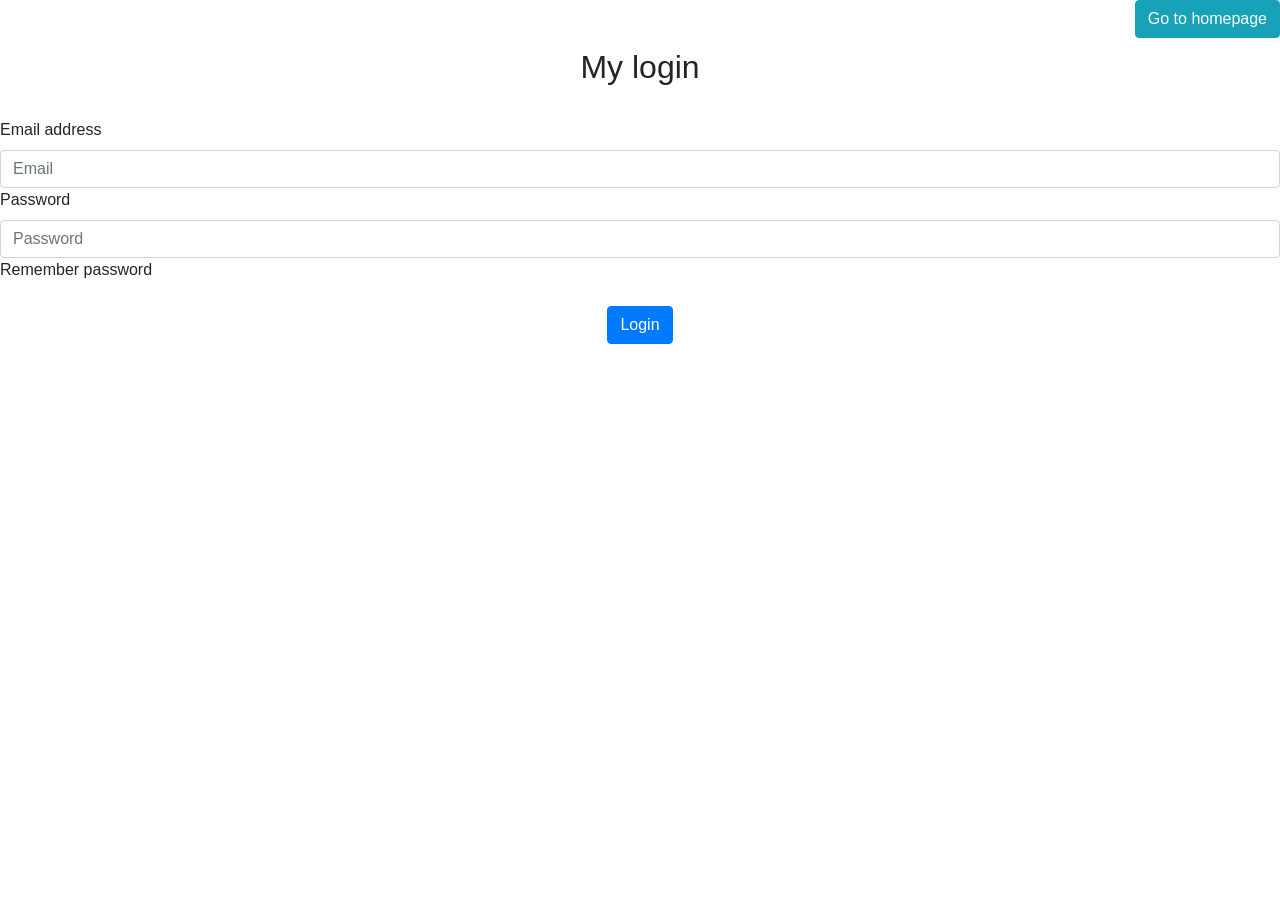
==== login.html @ 1e077cf9 "changes" ====
<!DOCTYPE html>
<html lang="en">
<head>
    <meta charset="UTF-8">
    <meta http-equiv="X-UA-Compatible" content="IE=edge">
    <meta name="viewport" content="width=device-width, initial-scale=1.0">
    <title>Login</title>
    <link rel="stylesheet" href="style.css">
    <link rel="stylesheet" href="https://cdn.jsdelivr.net/npm/bootstrap@4.5.3/dist/css/bootstrap.min.css" integrity="sha384-TX8t27EcRE3e/ihU7zmQxVncDAy5uIKz4rEkgIXeMed4M0jlfIDPvg6uqKI2xXr2" crossorigin="anonymous">
<script src="https://cdn.jsdelivr.net/npm/bootstrap@4.5.3/dist/js/bootstrap.bundle.min.js" integrity="sha384-ho+j7jyWK8fNQe+A12Hb8AhRq26LrZ/JpcUGGOn+Y7RsweNrtN/tE3MoK7ZeZDyx" crossorigin="anonymous"></script>
<script src="https://code.jquery.com/jquery-3.5.1.slim.min.js" integrity="sha384-DfXdz2htPH0lsSSs5nCTpuj/zy4C+OGpamoFVy38MVBnE+IbbVYUew+OrCXaRkfj" crossorigin="anonymous"></script>
<script src="https://cdn.jsdelivr.net/npm/popper.js@1.16.1/dist/umd/popper.min.js" integrity="sha384-9/reFTGAW83EW2RDu2S0VKaIzap3H66lZH81PoYlFhbGU+6BZp6G7niu735Sk7lN" crossorigin="anonymous"></script>
<script src="https://cdn.jsdelivr.net/npm/bootstrap@4.5.3/dist/js/bootstrap.min.js" integrity="sha384-w1Q4orYjBQndcko6MimVbzY0tgp4pWB4lZ7lr30WKz0vr/aWKhXdBNmNb5D92v7s" crossorigin="anonymous"></script>
</head>
<body>
  <!-- login starts -->

    <form action="Success.html" onsubmit="return validate()">

    <a id="goto"href="index.html" class="btn btn-info" role="button" id="button">Go to homepage</a>
    <br><br>
    <div class="text-center">

<h2 >My login</h2></div>
<br>
    

          <label for="Email">Email address</label>
          <input type="email" placeholder="Email" class="form-control" id="email" aria-describedby="emailHelp">
          <label for="Password">Password</label>
          <input type="password" placeholder="Password" class="form-control" id="password">
        
          <input type="checkbox" class="form-check-input" id="exampleCheck1">
          <label class="form-check-label" for="exampleCheck1">Remember password</label>
        
        <label for="error" id="error"></label> <br><br>
        <div class="text-center">

        <button id="submit" class="btn btn-primary">Login</button>
      </form></div>
      <br><br><br>
<!-- login ends -->
<script src="login.js"></script>
</body>
</html>
---- style.css ----
*
{
    padding: 0;
    margin: 0;
}
/* setting the logo starts */
#logo {
    
    margin-left: 0 ;
    margin-bottom: 0;
    
    
}
/* setting the logo ends */
/* styling the navbar starts */
.navbar
{
background-image: url("images/HD-wallpaper-background-bg-nature-green-texture.jpg");
background-size:cover;
background size: 2px;


}



.nav-item a {
    font-family:Georgia, 'Times New Roman', Times, serif;
    font-size: large;
    text-decoration: none;
    margin-left: 100px;
    word-spacing: 10px;
}
.collapse >ul>li>a:hover{
    background-color:darkgreen;
    color: black !important;
}
/* styling the navbar ends */
/* inside starts */
.carousel-inner > .carousel-item > img { height:410px; }


.side_heading p
{
    
font-family:cursive;
font-size:xx-large;
text-align:center;
 color: red;
}
.side_heading 
{
    background-image:url("images/map.png");
    background-position:bottom;
}
.side_heading > #button
{
margin-top: 180px;

}
.side_heading > #button1
{
margin-top: 180px;
margin-left: 120px;
}

.my_login {
    
    height: 25em;
    padding: 30px;
    margin-right: 20px;
    
}
.my_login h2{
    text-align: center;
}
.my_login > .form-group
 {
    width: 400px;
    margin-left: 450px;
 }
 #goto
 {
    float: right;
 }
 .new_user
 {
    height: 25em;
    padding: 30px;
    margin-right: 20px;
    
 }
 .new_user > .form-group
 {
    width: 400px;
    margin-left: 390px;
    
 }
 .new_user h2{
    text-align: center;
 }
 #goto1
 {
    float: right;
 }
 .list-group
 {
    word-spacing: 4px;
 }
 .row >.content>.list-group >a:hover{
    background-color:yellow;
    color: black !important;
} 
/* inside ends */
/* styling the districts */
.Thvm {
    color:white;
    text-decoration: none;
    word-spacing: 7px;
    font-size: large;
    text-align: justify;
    
    
}
.Thvm  h2{
    color:blueviolet;
    text-align: center;

    
    
}

 #goto2
{float: left;
}
.Ekm {
    color:black;
    text-decoration: none;
    word-spacing: 7px;
    font-size: large;
    text-align: justify;
    
    
}
.Ekm  h2{
    color:blueviolet;
    text-align: center;

    
    
}


 #goto2
{float: left;
}
#goto3
{float: right;
}
.Wayanadu {
    color:black;
    text-decoration: none;
    word-spacing: 7px;
    font-size: large;
    text-align: justify;
    
    
}
.Wayanadu h2{
    color:blueviolet;
    text-align: center;

}
    
.Thrissuru
{
    color:black;
    text-decoration: none;
    word-spacing: 7px;
    font-size: large;
    text-align: justify;
    
    
}
.Thrissuru h2{
    color:blueviolet;
    text-align: center;
}
.Palakkad
{
    color:palevioletred;
    text-decoration: none;
    word-spacing: 7px;
    font-size: large;
    text-align: justify;
    
}



.Palakkad h2{
    color:palevioletred;
    

}
.districts a {
    font-family:Georgia, 'Times New Roman', Times, serif;
    font-size:small;
    display: inline;
    text-decoration: none;
    /* margin-left: 100px; */
    
    color: brown;
}
.districts a:hover{
    background-color:crimson;
    color: black !important;
}

.dist1
{
    text-align: center;
}
.districts #kol {
    
    margin-left: 20px;
    
}
.districts #kas {
    
    margin-left: 19px;
    
}
.districts #kan {
    
    margin-left: 15px;
    
}
.districts #idu {
    
    margin-left: 45px;
    
}
.districts #pat {
    
    margin-left: 0px;
    
}

.districts #way {
    
    margin-left: 37px;
    
}
.districts #mal {
    
    margin-left: 0px;
    
}
.districts #tri {
    
    margin-left: 0px;
    
}
.districts #ern {
    
    margin-left: 15px;
    
}
.districts1 #homep
{
    float: right;
}
.districts1 #but
{
    margin-top: 250px;
}
/* styling the districts ends */
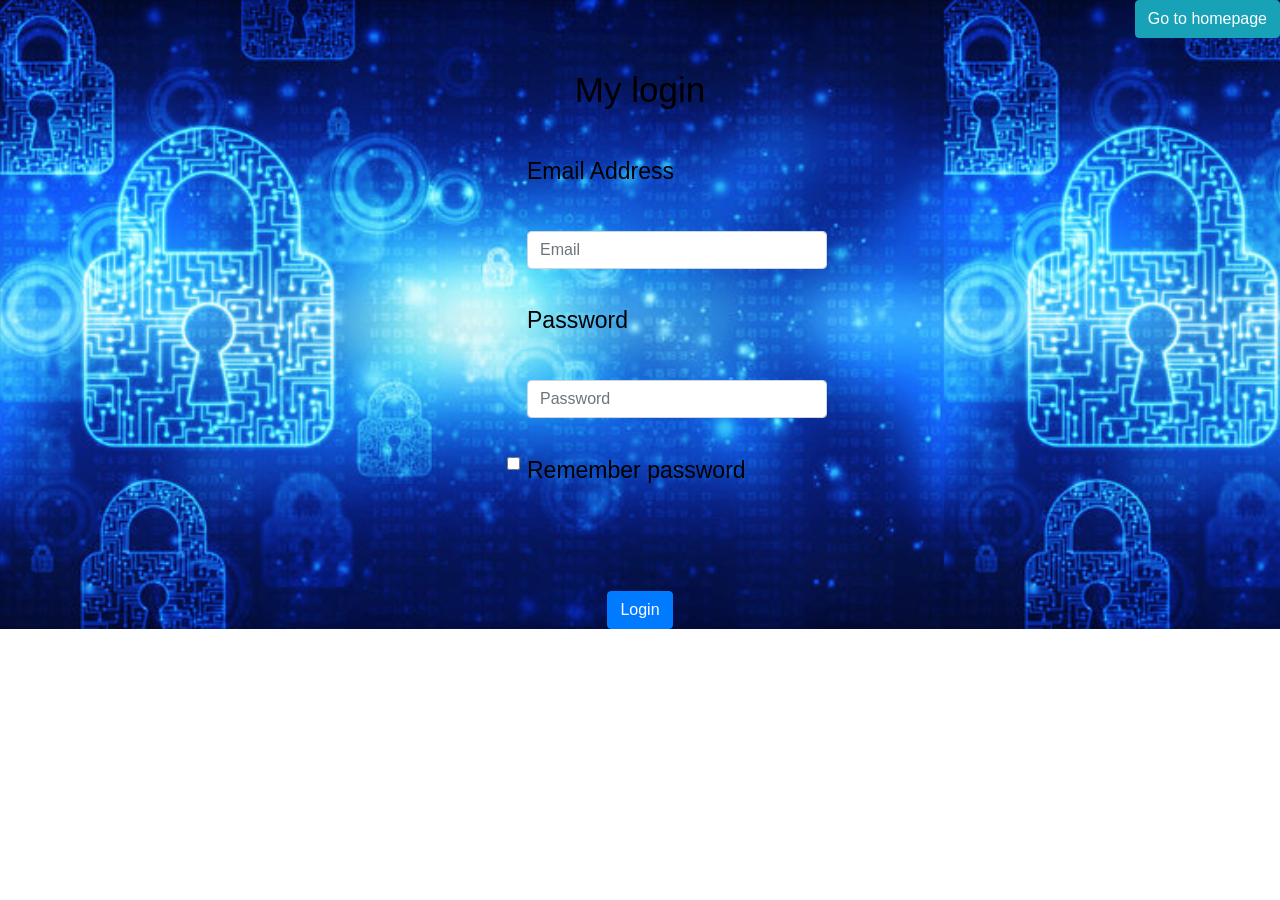
==== commit 3786b7dd: "changes" ====
--- a/login.html
+++ b/login.html
@@ -5,41 +5,49 @@
     <meta http-equiv="X-UA-Compatible" content="IE=edge">
     <meta name="viewport" content="width=device-width, initial-scale=1.0">
     <title>Login</title>
-    <link rel="stylesheet" href="style.css">
     <link rel="stylesheet" href="https://cdn.jsdelivr.net/npm/bootstrap@4.5.3/dist/css/bootstrap.min.css" integrity="sha384-TX8t27EcRE3e/ihU7zmQxVncDAy5uIKz4rEkgIXeMed4M0jlfIDPvg6uqKI2xXr2" crossorigin="anonymous">
 <script src="https://cdn.jsdelivr.net/npm/bootstrap@4.5.3/dist/js/bootstrap.bundle.min.js" integrity="sha384-ho+j7jyWK8fNQe+A12Hb8AhRq26LrZ/JpcUGGOn+Y7RsweNrtN/tE3MoK7ZeZDyx" crossorigin="anonymous"></script>
 <script src="https://code.jquery.com/jquery-3.5.1.slim.min.js" integrity="sha384-DfXdz2htPH0lsSSs5nCTpuj/zy4C+OGpamoFVy38MVBnE+IbbVYUew+OrCXaRkfj" crossorigin="anonymous"></script>
 <script src="https://cdn.jsdelivr.net/npm/popper.js@1.16.1/dist/umd/popper.min.js" integrity="sha384-9/reFTGAW83EW2RDu2S0VKaIzap3H66lZH81PoYlFhbGU+6BZp6G7niu735Sk7lN" crossorigin="anonymous"></script>
 <script src="https://cdn.jsdelivr.net/npm/bootstrap@4.5.3/dist/js/bootstrap.min.js" integrity="sha384-w1Q4orYjBQndcko6MimVbzY0tgp4pWB4lZ7lr30WKz0vr/aWKhXdBNmNb5D92v7s" crossorigin="anonymous"></script>
+<link rel="stylesheet" href="style.css">
+
 </head>
 <body>
   <!-- login starts -->
+  <div class="full">
+  <a id="goto"href="index.html" class="btn btn-info" role="button" id="buttonh">Go to homepage</a>
+  <div class="container box1">
 
     <form action="Success.html" onsubmit="return validate()">
 
-    <a id="goto"href="index.html" class="btn btn-info" role="button" id="button">Go to homepage</a>
-    <br><br>
-    <div class="text-center">
+    
 
+<div class="text-center"><br><br>
 <h2 >My login</h2></div>
 <br>
-    
+          <label for="Email" id="emailid">Email Address</label><br><br>
+          <input type="email" placeholder="Email" width="" class="form-control"  id="email" aria-describedby="emailHelp">
+        <br>
 
-          <label for="Email">Email address</label>
-          <input type="email" placeholder="Email" class="form-control" id="email" aria-describedby="emailHelp">
-          <label for="Password">Password</label>
+          <label for="Password" id="pass">Password</label><br><br>
+
           <input type="password" placeholder="Password" class="form-control" id="password">
-        
-          <input type="checkbox" class="form-check-input" id="exampleCheck1">
-          <label class="form-check-label" for="exampleCheck1">Remember password</label>
-        
+        <br>
+          <input type="checkbox" class="form-check-input" id="check">
+
+          <label class="form-check-label" for="exampleCheck1"id="rem">Remember password</label><br>
+          
         <label for="error" id="error"></label> <br><br>
-        <div class="text-center">
+        <div class="text-center"><br>
 
         <button id="submit" class="btn btn-primary">Login</button>
-      </form></div>
-      <br><br><br>
+      </form></div></div></div>
+      
 <!-- login ends -->
+
+      
+
 <script src="login.js"></script>
 </body>
 </html>
--- a/style.css
+++ b/style.css
@@ -275,4 +275,36 @@
 {
     margin-top: 250px;
 }
-/* styling the districts ends */+/* styling the districts ends */
+
+/* validation of login starts */
+.box1 h2{
+    color:black;
+    font-size: 35px;
+}
+.box1 #email,#password{
+    width: 300px;
+}
+.box1 {
+    /* margin-top: 50px; */
+    /* padding-top: 10px; */
+    /* padding-bottom: 20px; */
+    width: 20%;
+    font-family:'Segoe UI', Tahoma, Geneva, Verdana, sans-serif;
+font-size: 23px;
+}
+.box1 #rem{
+    color:black;
+
+}
+.box1 #emailid,#pass{
+    color:black;
+
+}
+    .full{
+
+        background-image:url("images/backlog.png");
+        background-size:contain;
+
+    }
+    
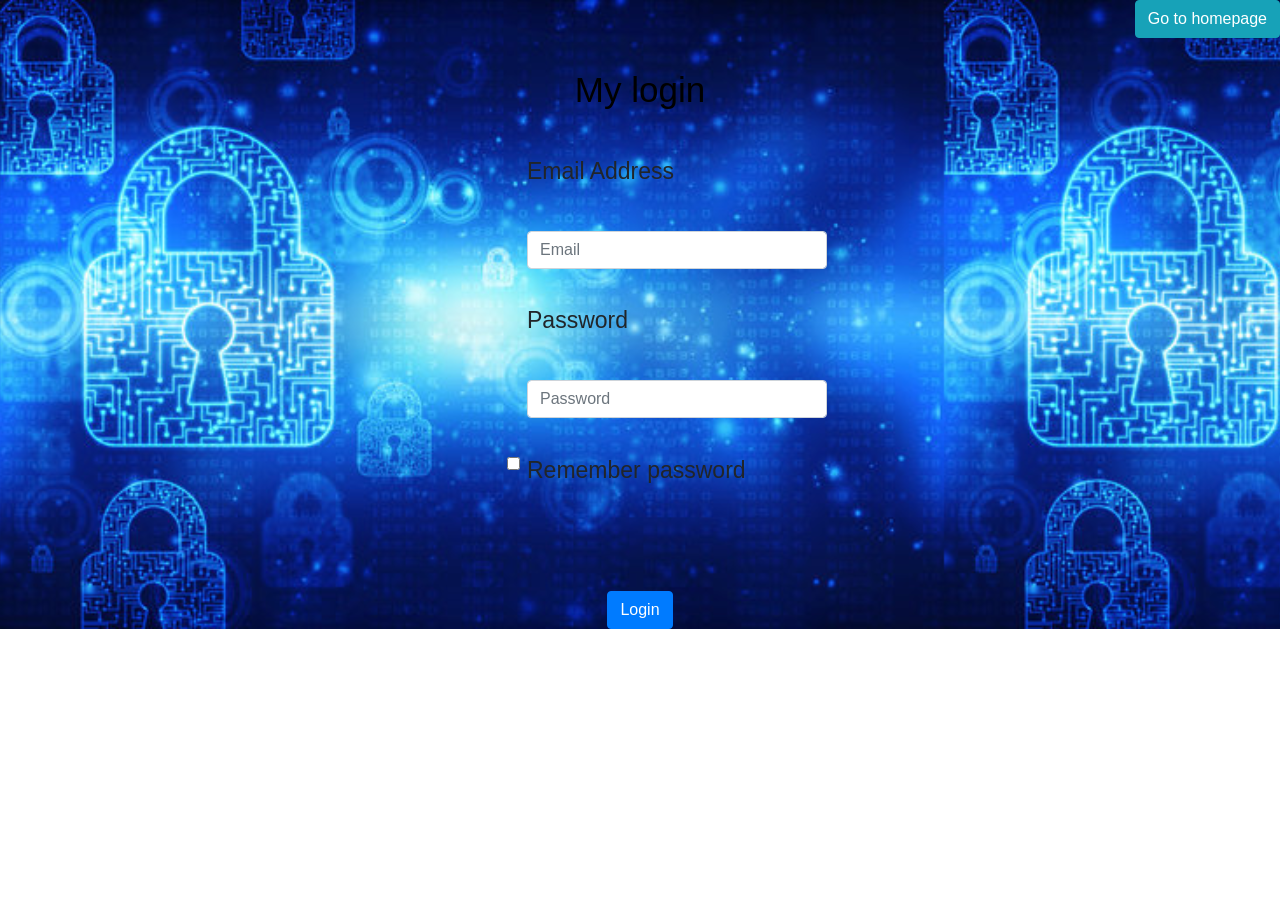
==== commit b92b9b31: "changes" ====
--- a/login.html
+++ b/login.html
@@ -26,13 +26,13 @@
 <div class="text-center"><br><br>
 <h2 >My login</h2></div>
 <br>
-          <label for="Email" id="emailid">Email Address</label><br><br>
-          <input type="email" placeholder="Email" width="" class="form-control"  id="email" aria-describedby="emailHelp">
+          <label for="email" >Email Address</label><br><br>
+          <input type="email" placeholder="Email" id="email" width="" class="form-control"  aria-describedby="emailHelp">
         <br>
 
-          <label for="Password" id="pass">Password</label><br><br>
+          <label for="password" >Password</label><br><br>
 
-          <input type="password" placeholder="Password" class="form-control" id="password">
+          <input type="password" placeholder="Password" id="password" class="form-control">
         <br>
           <input type="checkbox" class="form-check-input" id="check">
 
--- a/style.css
+++ b/style.css
@@ -293,14 +293,14 @@
     font-family:'Segoe UI', Tahoma, Geneva, Verdana, sans-serif;
 font-size: 23px;
 }
-.box1 #rem{
+/* .box1 #rem{
     color:black;
 
 }
 .box1 #emailid,#pass{
     color:black;
 
-}
+} */
     .full{
 
         background-image:url("images/backlog.png");
